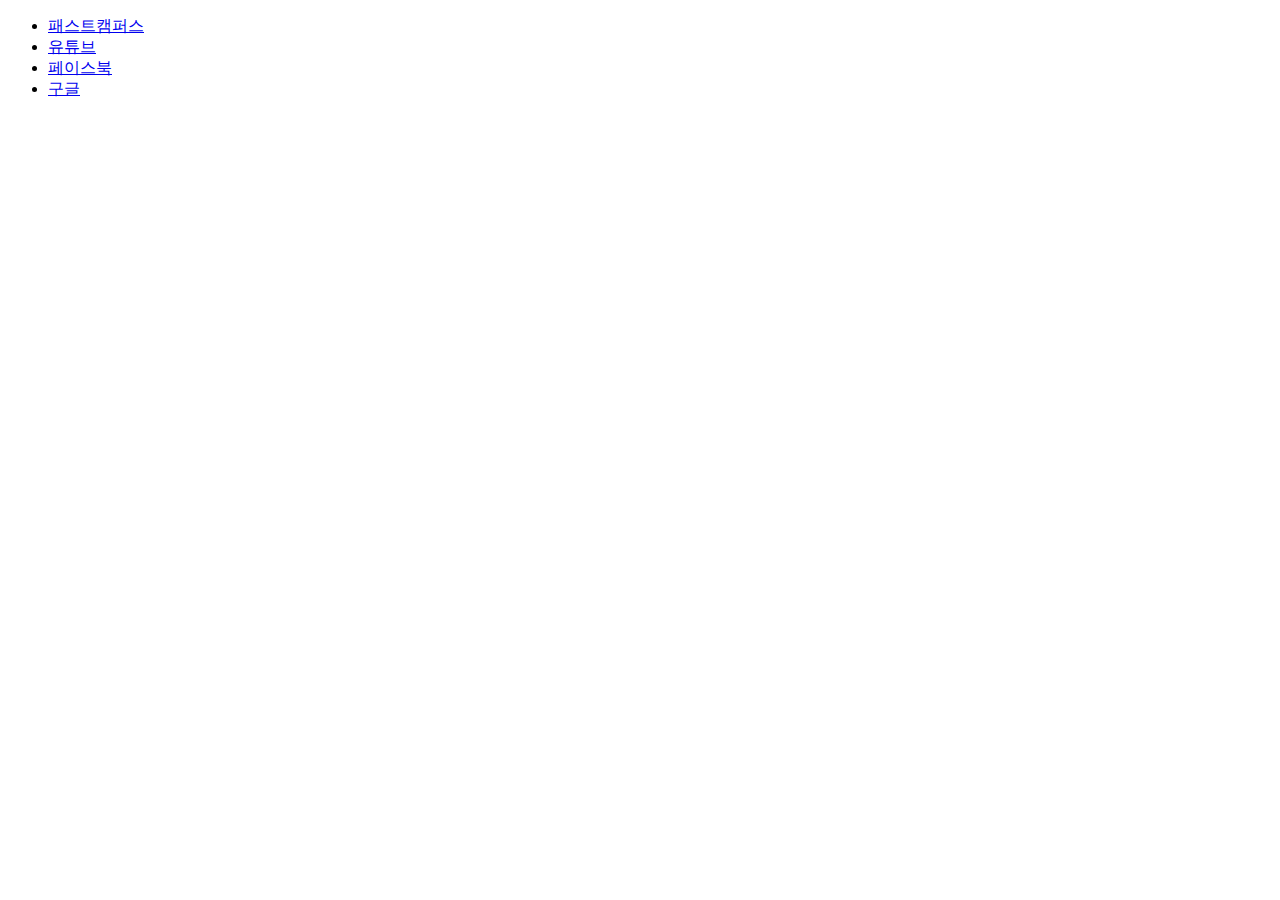
==== a.html @ 8607c6a1 "하이퍼링크 목록 작성" ====
<!DOCTYPE html>
<html lang="ko">
<head>
    <meta charset="UTF-8">
    <title>하이퍼링크</title>
</head>
<body>
  <ul>
      <li><a href="http://fastcampus.co.kr" target="_blank">패스트캠퍼스</a></li>
      <li><a href="https://youtube.com" target="_blank">유튜브</a></li>
      <li><a href="http://facebook.com" title="페이스북 홈페이지로 이동">페이스북</a></li>
      <li><a href="http://google.com">구글</a></li>
  </ul>
</body>
</html>
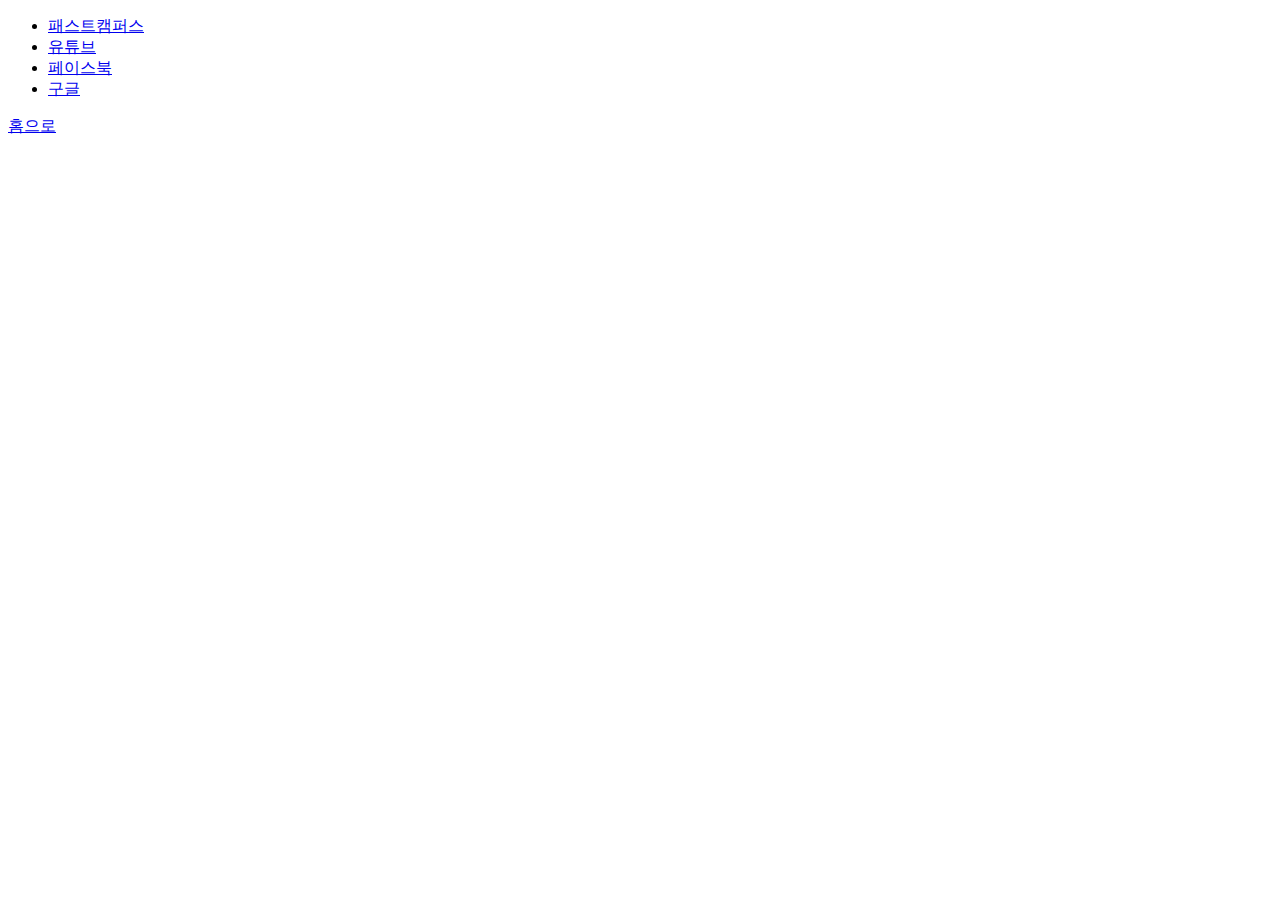
==== commit 96c14058: "인덱스 파일 생성 및 링크 추가" ====
--- a/a.html
+++ b/a.html
@@ -11,5 +11,6 @@
       <li><a href="http://facebook.com" title="페이스북 홈페이지로 이동">페이스북</a></li>
       <li><a href="http://google.com">구글</a></li>
   </ul>
+  <a href="./index.html">홈으로</a> 
 </body>
 </html>